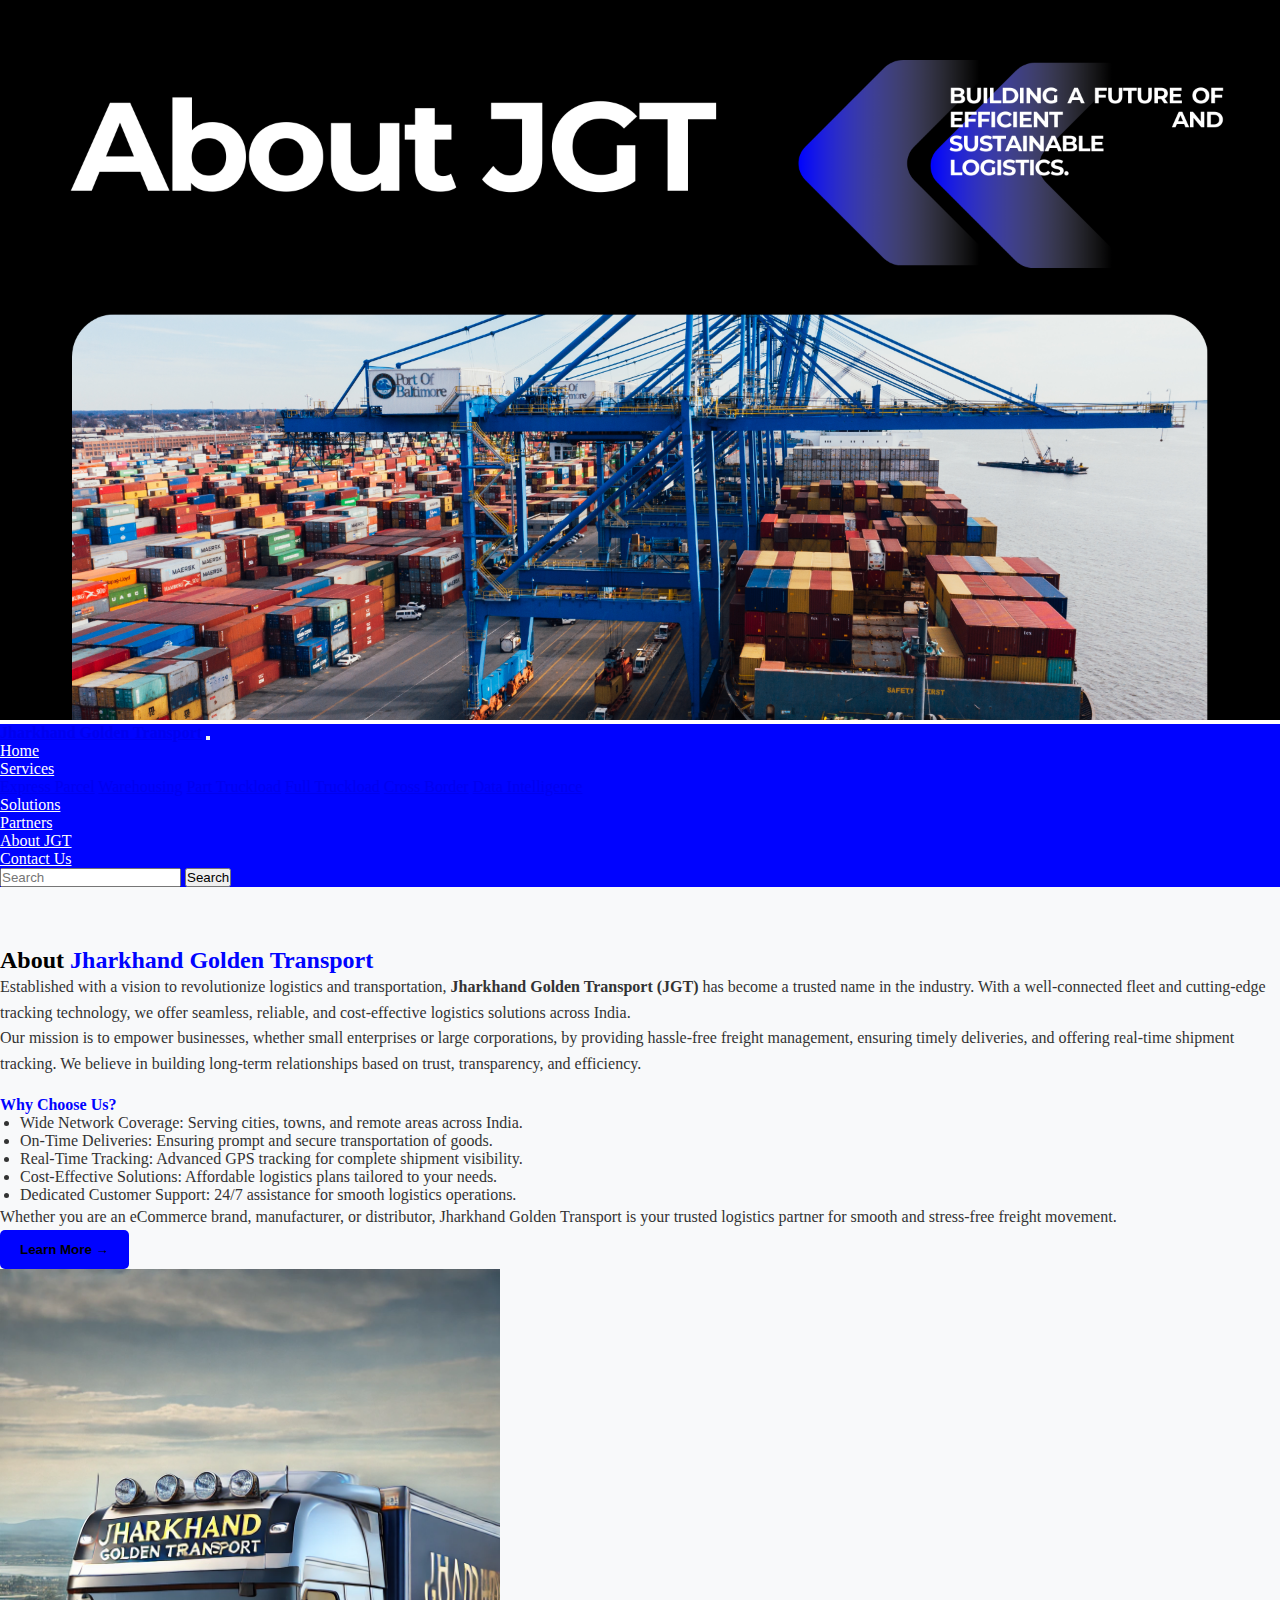
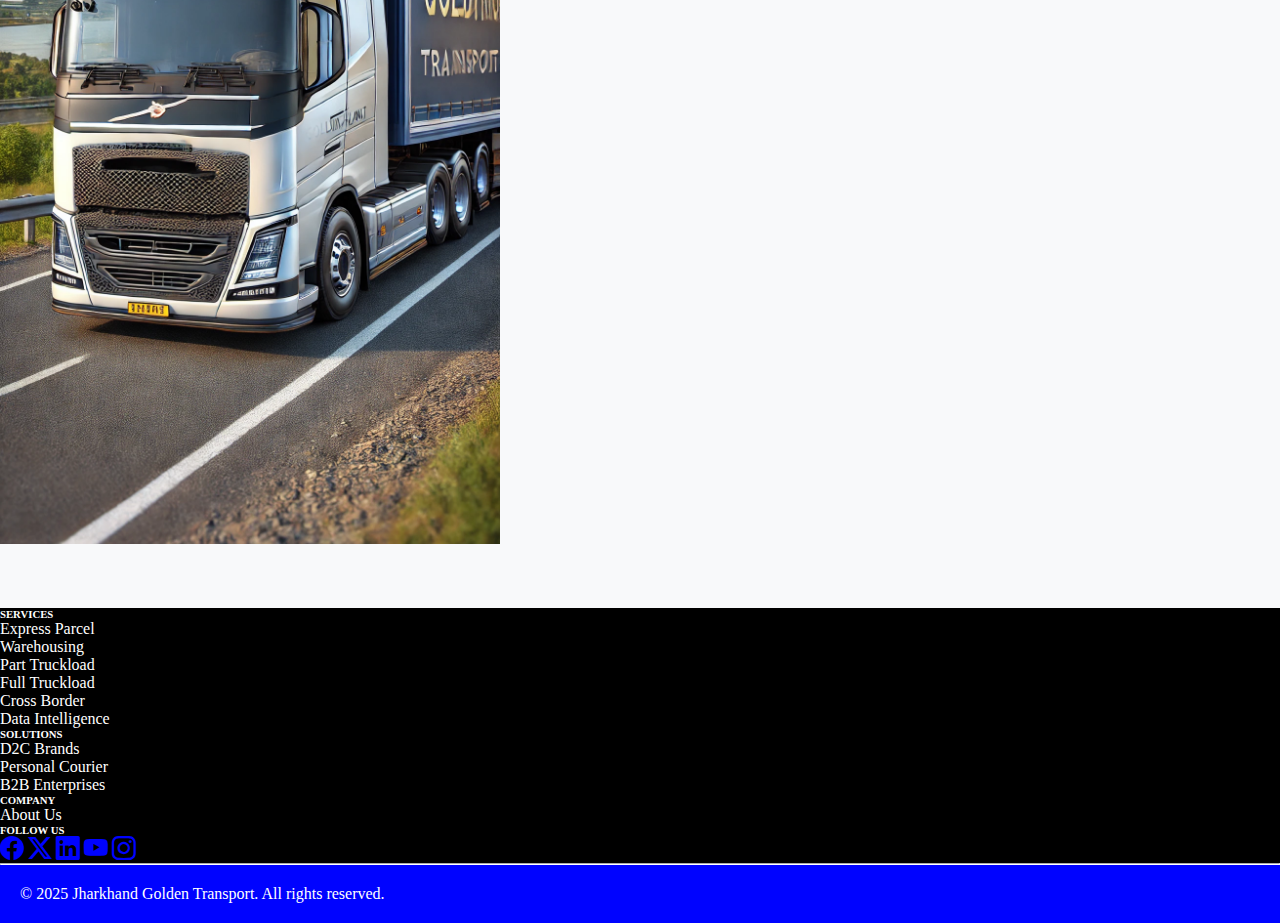
==== about.html @ 47972ea5 "first commit" ====
<!DOCTYPE html>
<html lang="en">
<head>
    <meta charset="UTF-8">
    <meta name="viewport" content="width=device-width, initial-scale=1.0">
    <title>About</title>
    <link rel="stylesheet" href="https://cdn.jsdelivr.net/npm/bootstrap-icons/font/bootstrap-icons.css">
  <link rel="stylesheet" href="style.css">
  <link rel="stylesheet" href="https://cdn.jsdelivr.net/npm/bootstrap@4.6.2/dist/css/bootstrap.min.css" integrity="sha384-xOolHFLEh07PJGoPkLv1IbcEPTNtaed2xpHsD9ESMhqIYd0nLMwNLD69Npy4HI+N" crossorigin="anonymous">
  <script src="https://cdn.jsdelivr.net/npm/jquery@3.5.1/dist/jquery.slim.min.js" integrity="sha384-DfXdz2htPH0lsSSs5nCTpuj/zy4C+OGpamoFVy38MVBnE+IbbVYUew+OrCXaRkfj" crossorigin="anonymous"></script>
<script src="https://cdn.jsdelivr.net/npm/bootstrap@4.6.2/dist/js/bootstrap.bundle.min.js" integrity="sha384-Fy6S3B9q64WdZWQUiU+q4/2Lc9npb8tCaSX9FK7E8HnRr0Jz8D6OP9dO5Vg3Q9ct" crossorigin="anonymous"></script>

  </head>
<body>

  <!-- Image Section -->
  <div class="container-fluid" style="padding: 0;">
    <img src="assests/aabout.png" alt="Banner Image" style="width: 100%; height: auto;">
  </div>


    <!-- Navigation Bar -->
   
<nav style="background-color: #0003ff; color: white;" class="navbar navbar-expand-lg navbar-dark fixed-top p-2">
  <a class="navbar-brand" href="#"><b>Jharkhand Golden Transport</b></a>
  <button class="navbar-toggler" type="button" data-toggle="collapse" data-target="#navbarSupportedContent" aria-controls="navbarSupportedContent" aria-expanded="false" aria-label="Toggle navigation">
      <span class="navbar-toggler-icon"></span>
  </button>

  <div class="collapse navbar-collapse" id="navbarSupportedContent">
      <ul class="navbar-nav mr-auto">
          <!-- Home -->
          <li class="nav-item">
              <a style="color: white;" class="nav-link" href="index.html"> Home </a>
          </li>

          <!-- Services Dropdown -->
          <li class="nav-item dropdown">
              <a style="color: white;" class="nav-link dropdown-toggle" href="#" id="servicesDropdown" role="button" data-toggle="dropdown" aria-haspopup="true" aria-expanded="false">
                  Services
              </a>
              <div class="dropdown-menu p-2" aria-labelledby="servicesDropdown">
                  <a class="dropdown-item" href="service.html">Express Parcel</a>
                  <a class="dropdown-item" href="service.html">Warehousing</a>
                  <a class="dropdown-item" href="service.html">Part Truckload</a>
                  <a class="dropdown-item" href="service.html">Full Truckload</a>
                  <a class="dropdown-item" href="service.html">Cross Border</a>
                  <a class="dropdown-item" href="service.html">Data Intelligence</a>
              </div>
          </li>

          <!-- Solutions -->
          <li class="nav-item">
              <a style="color: white;" class="nav-link" href="solution.html"> Solutions </a>
          </li>

          <!-- Partners -->
          <li class="nav-item">
              <a style="color: white;" class="nav-link" href="partner.html"> Partners </a>
          </li>

          <!-- About -->
          <li class="nav-item">
              <a style="color: white;" class="nav-link" href="#"> About JGT </a>
          </li>


          <!-- Contact Us -->
          <li class="nav-item">
              <a style="color: white;" class="nav-link" href="contact.html"> Contact Us </a>
          </li>
      </ul>

      <!-- Search Bar -->
      <form class="form-inline my-2 my-lg-0">
          <input class="form-control mr-sm-2" type="search" placeholder="Search" aria-label="Search">
          <button class="btn btn-success my-2 my-sm-0" type="submit">Search</button>
      </form>
  </div>
</nav>


<!-- About Section -->
<section style="padding: 60px 0; background-color: #f8f9fa;">
  <div class="container">
      <div class="row align-items-center">
          <!-- Left Content -->
          <div class="col-md-6">
              <h2 style="font-weight: bold; color: #000;">
                  About <span style="color: #0003ff;">Jharkhand Golden Transport</span>
              </h2>
              <p style="font-size: 16px; color: #333; line-height: 1.6;">
                  Established with a vision to revolutionize logistics and transportation, 
                  <b>Jharkhand Golden Transport (JGT)</b> has become a trusted name in the industry. 
                  With a well-connected fleet and cutting-edge tracking technology, we offer 
                  seamless, reliable, and cost-effective logistics solutions across India.
              </p>
              <p style="font-size: 16px; color: #333; line-height: 1.6;">
                  Our mission is to empower businesses, whether small enterprises or large corporations, 
                  by providing hassle-free freight management, ensuring timely deliveries, and 
                  offering real-time shipment tracking. We believe in building long-term relationships 
                  based on trust, transparency, and efficiency.
              </p>

              <h4 style="color: #0003ff; font-weight: bold; margin-top: 20px;">Why Choose Us?</h4>
              <ul style="font-size: 16px; color: #333; padding-left: 20px;">
                  <li>Wide Network Coverage: Serving cities, towns, and remote areas across India.</li>
                  <li>On-Time Deliveries: Ensuring prompt and secure transportation of goods.</li>
                  <li>Real-Time Tracking: Advanced GPS tracking for complete shipment visibility.</li>
                  <li>Cost-Effective Solutions: Affordable logistics plans tailored to your needs.</li>
                  <li>Dedicated Customer Support: 24/7 assistance for smooth logistics operations.</li>
              </ul>

              <p style="font-size: 16px; color: #333; line-height: 1.6;">
                  Whether you are an eCommerce brand, manufacturer, or distributor, Jharkhand Golden Transport 
                  is your trusted logistics partner for smooth and stress-free freight movement.
              </p>

              <button class="btn btn-primary" style="background-color: #0003ff; border: none; padding: 12px 20px; border-radius: 5px; font-weight: bold;">
                  Learn More →
              </button>
          </div>

          <!-- Right Image -->
          <div class="col-md-6 text-center">
              <img src="assests/JGT.webp" alt="Jharkhand Golden Transport Truck" style="width: 100%; max-width: 500px; height: auto;">
          </div>
      </div>
  </div>
</section>



<!-- Footer -->
<footer class="container-fluid p-4" style="background-color: black; color: white;">
  <div class="row">
    <!-- SERVICES -->
    <div class="col-md-2">
      <h6><b>SERVICES</b></h6>
      <p>Express Parcel<br>Warehousing<br>Part Truckload<br>Full Truckload<br>Cross Border<br>Data Intelligence</p>
    </div>

    <!-- SOLUTIONS -->
    <div class="col-md-2">
      <h6><b>SOLUTIONS</b></h6>
      <p>D2C Brands<br>Personal Courier<br>B2B Enterprises</p>
    </div>

    <!-- COMPANY -->
    <div class="col-md-2">
      <h6><b>COMPANY</b></h6>
      <p>About Us</p>
    </div>

    <!-- Social Media Icons -->
    <div class="col-md-6 text-center">
      <h6><b>FOLLOW US</b></h6>
      <a href="#" class="mx-2"><i class="bi bi-facebook" style="font-size: 24px; color: #0003ff;"></i></a>
      <a href="#" class="mx-2"><i class="bi bi-twitter-x" style="font-size: 24px; color: #0003ff;"></i></a>
      <a href="#" class="mx-2"><i class="bi bi-linkedin" style="font-size: 24px; color: #0003ff;"></i></a>
      <a href="#" class="mx-2"><i class="bi bi-youtube" style="font-size: 24px; color: #0003ff;"></i></a>
      <a href="#" class="mx-2"><i class="bi bi-instagram" style="font-size: 24px; color: #0003ff;"></i></a>
    </div>
  </div>

  <hr style="border-color: white;">

  <!-- Copyright -->
  <div class="text-center" style="background-color: #0003ff; color: white; padding: 20px;">
    <p style="margin: 0;">&copy; 2025 Jharkhand Golden Transport. All rights reserved.</p>
  </div>
</footer>


    
</body>
</html>
---- style.css ----
*{
    margin: 0;
    padding: 0;
    box-sizing: border-box;
}
html,body{
    width: 100%;
    height: 100%;
}
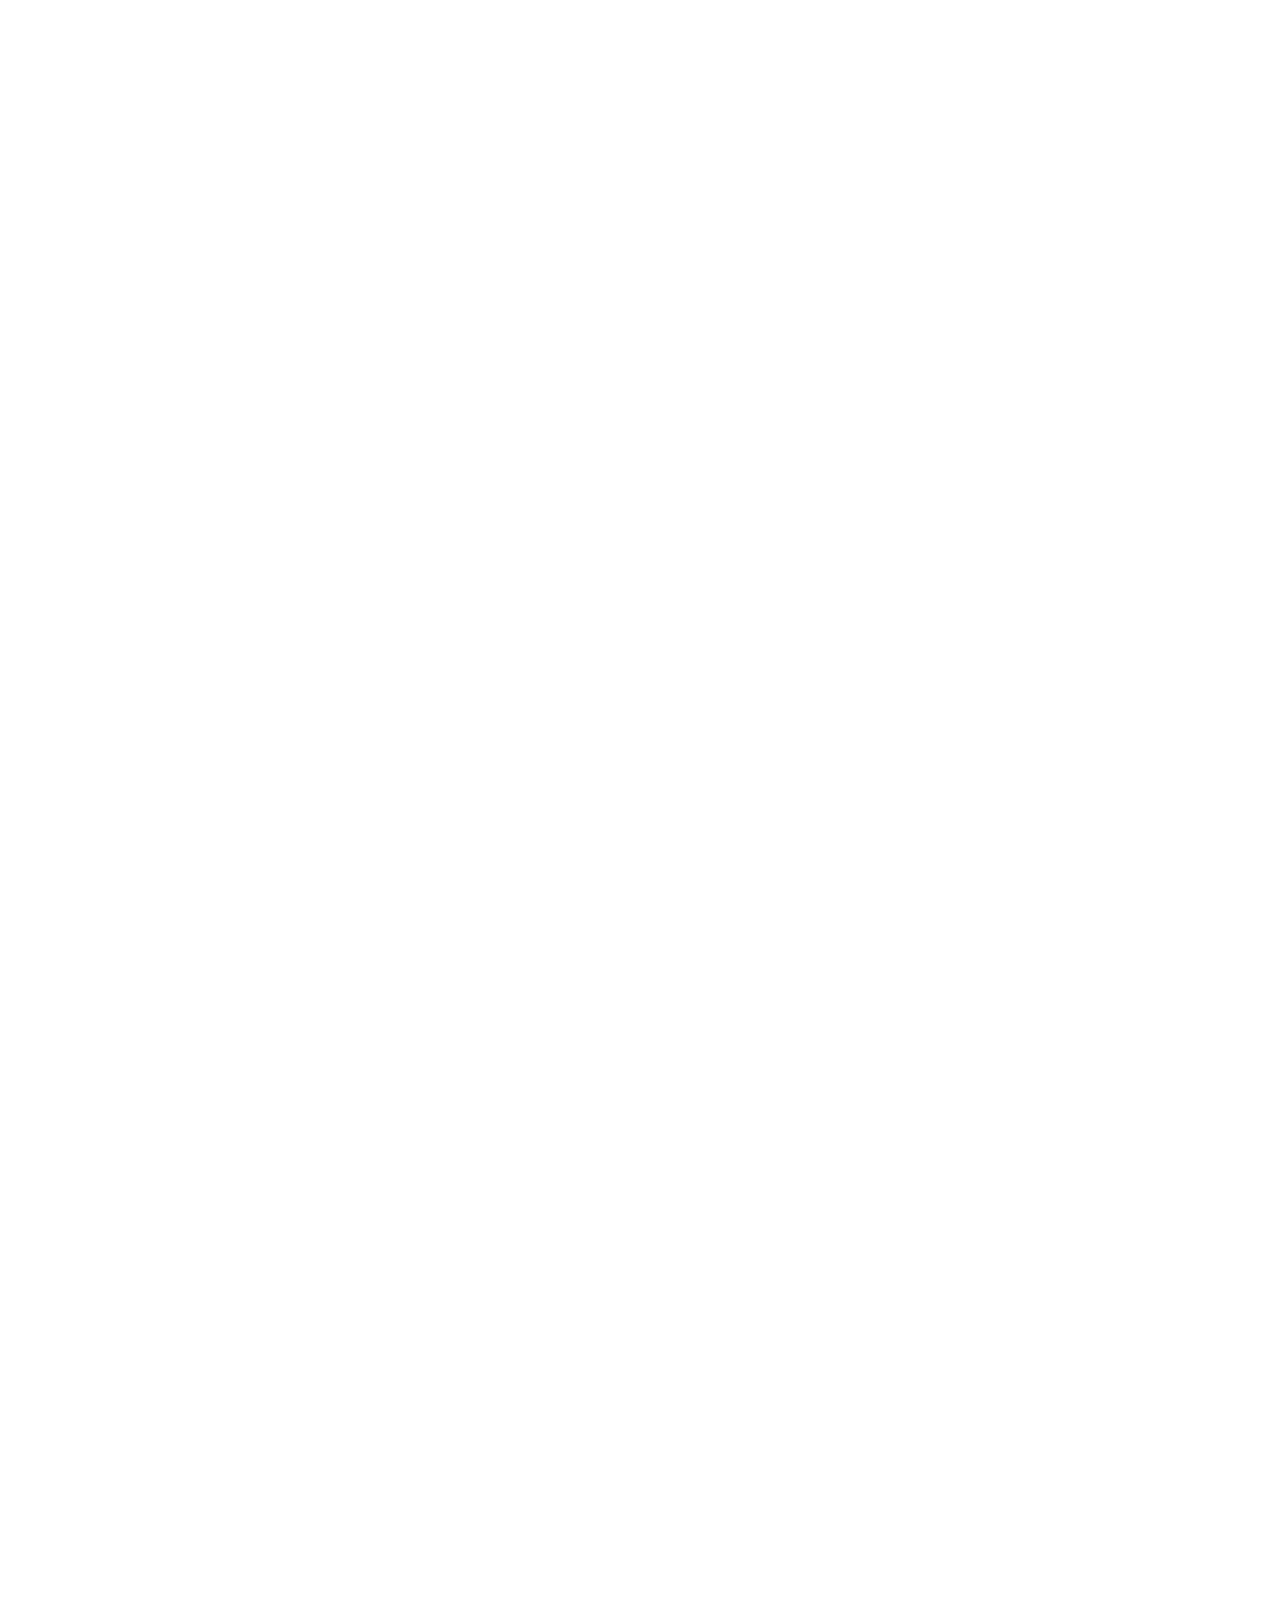
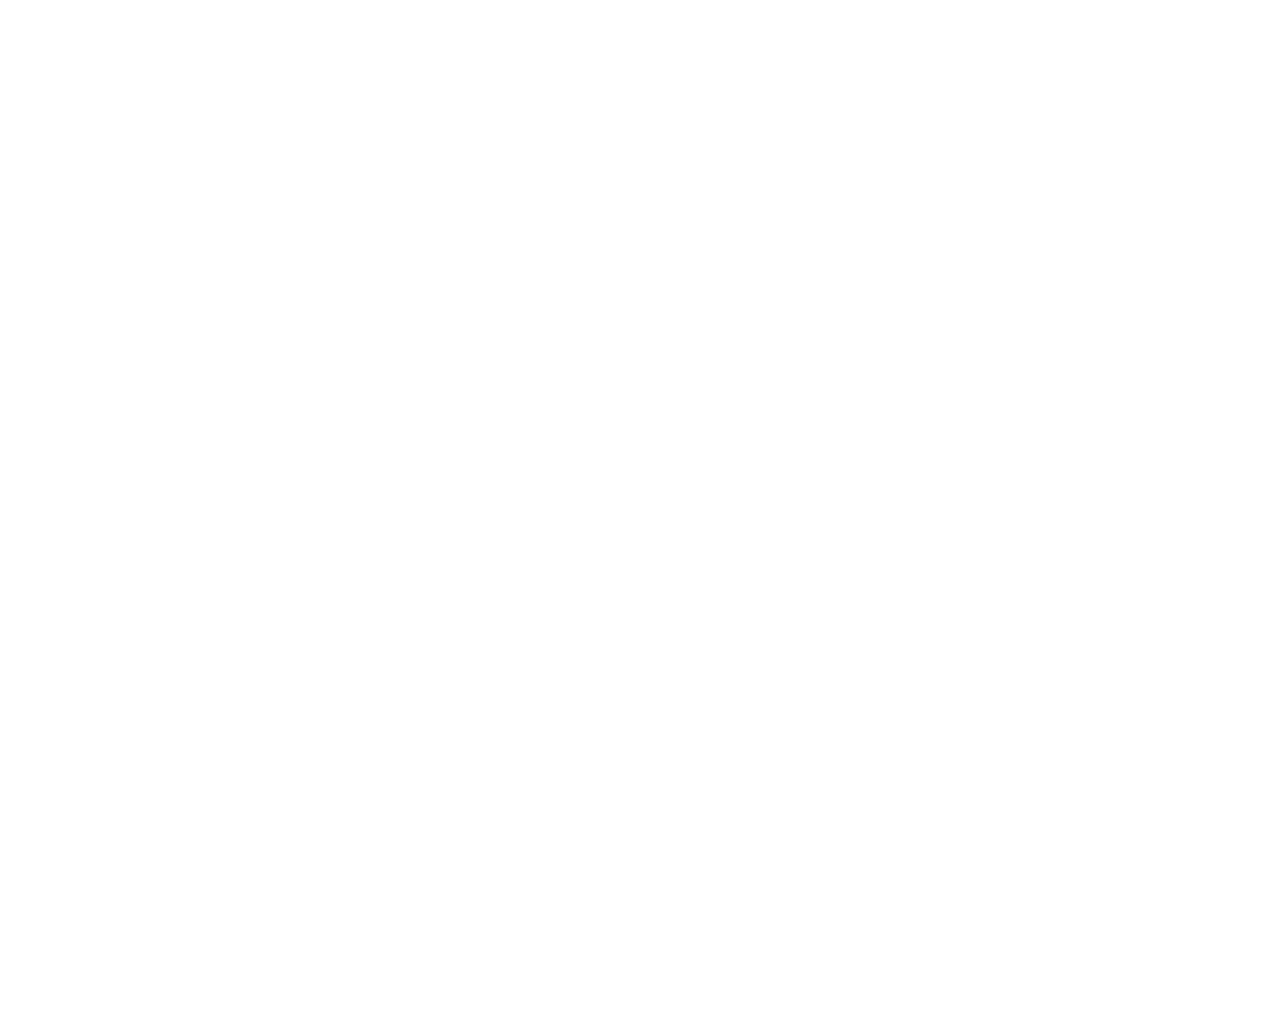
==== commit 309ee3dc: "Updates" ====
--- a/about.html
+++ b/about.html
@@ -116,15 +116,16 @@
                   is your trusted logistics partner for smooth and stress-free freight movement.
               </p>
 
-              <button class="btn btn-primary" style="background-color: #0003ff; border: none; padding: 12px 20px; border-radius: 5px; font-weight: bold;">
+              <button class="btn btn-dark" style=" border: none; padding: 12px 20px; border-radius: 5px; font-weight: bold;">
                   Learn More →
               </button>
           </div>
 
           <!-- Right Image -->
-          <div class="col-md-6 text-center">
-              <img src="assests/JGT.webp" alt="Jharkhand Golden Transport Truck" style="width: 100%; max-width: 500px; height: auto;">
-          </div>
+<div class="col-md-6 text-center">
+  <img src="assests/JGT.webp" alt="Jharkhand Golden Transport Truck" class="transport-image">
+</div>
+
       </div>
   </div>
 </section>
--- a/style.css
+++ b/style.css
@@ -6,4 +6,233 @@
 html,body{
     width: 100%;
     height: 100%;
-}+    opacity: 0;
+    animation: fadeIn 0.5s ease-in-out forwards;
+}
+
+/* Animation */
+@keyframes fadeIn {
+    from {
+        opacity: 0;
+    }
+    to {
+        opacity: 1;
+    }
+}
+
+/* Navigation Bar */
+.navbar {
+    background-color: #0003ff !important;
+    transition: background-color 0.3s ease-in-out;
+}
+.navbar-brand {
+    font-weight: bold;
+    font-size: 1.5rem;
+    transition: color 0.3s ease-in-out, transform 0.3s ease-in-out;
+}
+.navbar-brand:hover {
+    color: #66b3ff !important;
+    transform: scale(1.05);
+}
+.navbar-nav .nav-link {
+    color: white !important;
+    font-weight: 500;
+    padding: 10px 15px;
+    transition: color 0.3s ease-in-out, font-weight 0.3s ease-in-out, transform 0.3s ease-in-out;
+}
+.navbar-nav .nav-link:hover {
+    color: #66b3ff !important;
+    font-weight: bold; 
+    transform: scale(1.05);
+}
+.dropdown-menu {
+    background-color: black !important;
+    border: none;
+    box-shadow: 0px 5px 15px rgba(0, 0, 0, 0.3);
+}
+.dropdown-menu .dropdown-item {
+    color: white !important;
+    font-weight: 500;
+    transition: background-color 0.3s ease-in-out, font-weight 0.3s ease-in-out, transform 0.3s ease-in-out;
+}
+.dropdown-menu .dropdown-item:hover {
+    background-color: #333333 !important; 
+    color: #66b3ff !important; 
+    font-weight: bold; 
+    transform: scale(1.05);
+}
+.form-control {
+    border: 2px solid white;
+    border-radius: 20px;
+    padding: 5px 15px;
+    transition: border-color 0.3s ease-in-out;
+}
+.form-control:focus {
+    border-color: #66b3ff;
+    box-shadow: 0px 0px 10px rgba(102, 179, 255, 0.5);
+}
+.btn-success {
+    background-color: #0033cc !important;
+    border: none;
+    border-radius: 20px;
+    transition: background-color 0.3s ease-in-out, transform 0.3s ease-in-out, font-weight 0.3s ease-in-out;
+}
+.btn-success:hover {
+    background-color: #66b3ff !important;
+    font-weight: bold;
+    transform: scale(1.05);
+}
+
+
+ /* Home Page */
+.stat-box {
+    transition: all 0.3s ease-in-out;
+    border-radius: 10px;
+  }
+.stat-box:hover {
+    background-color: #e0ebff;
+    box-shadow: 0px 4px 10px rgba(0, 0, 255, 0.2);
+    transform: translateY(-5px);
+  }
+.custom-card {
+    background-color: black;
+    color: black;
+    border-radius: 12px;
+    box-shadow: 0px 4px 10px rgba(0, 0, 0, 0.2);
+    transition: all 0.3s ease-in-out;
+    border: 2px solid transparent;
+}
+.custom-card:hover {
+    transform: scale(1.05);
+    box-shadow: 0px 8px 20px rgba(0, 3, 255, 0.4);
+    border: 2px solid #0003ff;
+}
+.icon-style {
+    color: #0003ff;
+    font-size: 3rem;
+}
+.know-more {
+    font-weight: bold;
+    color: #0003ff;
+    text-decoration: none;
+    transition: color 0.3s ease-in-out;
+}
+.know-more:hover {
+    color:  #0004ff78;
+}
+.card {
+    border-radius: 12px;
+    box-shadow: 0px 4px 10px rgba(0, 0, 0, 0.2);
+    transition: all 0.3s ease-in-out;
+    overflow: hidden;
+}
+.card:hover {
+    transform: scale(1.05);
+    box-shadow: 0px 8px 20px rgba(0, 0, 0, 0.3); 
+}
+.card-img-top {
+    border-top-left-radius: 12px;
+    border-top-right-radius: 12px;
+    transition: transform 0.3s ease-in-out;
+}
+.card:hover .card-img-top {
+    transform: scale(1.08);
+}
+.card-body a {
+    transition: color 0.3s ease-in-out;
+}
+.card-body a:hover {
+    color: #0003ff;
+}
+.custom-btn {
+    border: 2px solid #0003ff;
+    background-color: white;
+    border-radius: 12px;
+    padding: 15px;
+    box-shadow: 3px 3px 10px rgba(0, 0, 0, 0.1);
+    transition: all 0.3s ease-in-out;
+    width: 100%;
+}
+.custom-btn:hover {
+    transform: translateY(-5px);
+    box-shadow: 5px 5px 20px rgba(0, 0, 0, 0.2);
+    background-color: #0003ff;
+    color: white;
+}
+.custom-btn:hover i {
+    color: white !important;
+}
+.custom-btn p {
+    margin: 10px 0 0;
+    font-size: 16px;
+    font-weight: 500;
+}
+.divider {
+    width: 80px;
+    height: 3px;
+    background-color: #0003ff;
+    margin: 10px auto 30px;
+}
+.custom-box {
+    background: #222;
+    border-radius: 12px;
+    padding: 20px;
+    box-shadow: 3px 3px 10px rgba(0, 0, 0, 0.2);
+    transition: all 0.3s ease-in-out;
+    cursor: pointer;
+    margin: 15px; 
+}
+.custom-box:hover {
+    transform: translateY(-5px);
+    box-shadow: 5px 5px 20px rgba(0, 0, 0, 0.4);
+    background-color: #0003ff;
+    color: white;
+}
+.custom-box i {
+    color: #0003ff;
+    font-size: 2rem;
+    margin: 5px;
+    transition: color 0.3s ease-in-out;
+}
+.custom-box:hover i {
+    color: white;
+}
+.custom-box p {
+    margin-top: 10px;
+    font-weight: bold;
+}
+.row {
+    margin-top: 20px;
+    margin-bottom: 20px;
+}
+
+
+/* Partner Page */
+
+.image-container img {
+    border-radius: 20px;
+    box-shadow: 0px 5px 15px rgba(0, 0, 0, 0.3); 
+    transition: transform 0.3s ease-in-out, box-shadow 0.3s ease-in-out;
+}
+.image-container img:hover {
+    transform: scale(1.05); 
+    box-shadow: 0px 10px 25px rgba(0, 0, 0, 0.5); 
+}
+
+
+
+/* About Page */
+
+.transport-image {
+    width: 100%;
+    max-width: 500px;
+    height: auto;
+    border-radius: 15px; 
+    box-shadow: 5px 5px 15px rgba(0, 0, 0, 0.3);
+    transition: all 0.3s ease-in-out;
+}
+.transport-image:hover {
+    transform: scale(1.05);
+    box-shadow: 8px 8px 20px rgba(0, 0, 0, 0.5);
+}
+
